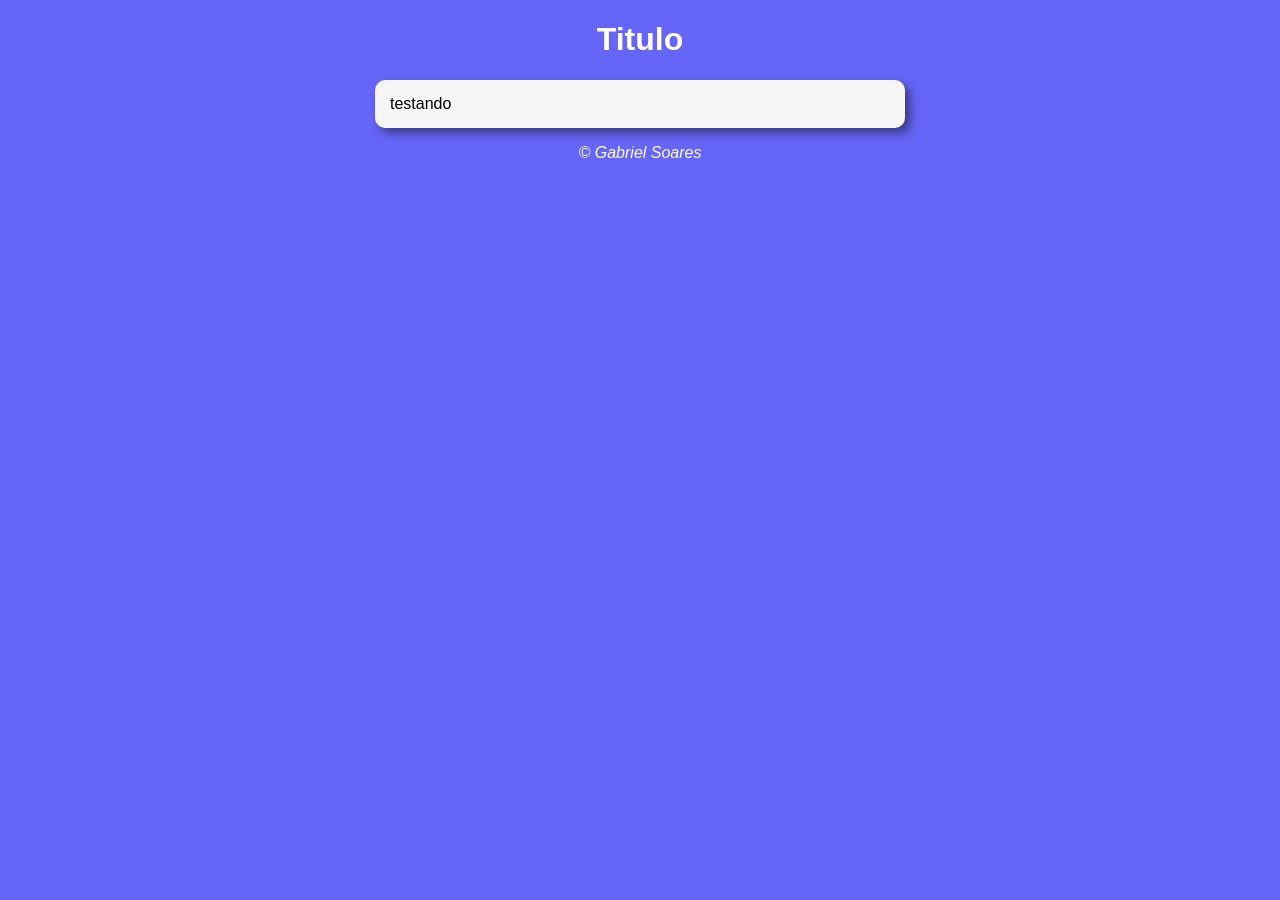
==== aula12ex/ex014/index.html @ c0d0a684 "Realocando os arquivos" ====
<!DOCTYPE html>
<html lang="pt-br">
<head>
    <meta charset="UTF-8">
    <meta name="viewport" content="width=device-width, initial-scale=1.0">
    <title>Modelo de Exercício</title>
    <link rel="stylesheet" href="style.css">
</head>
<body>
    <header>
        <h1>Titulo</h1>
    </header>
    <section>
        <div>
            testando
        </div>
        <div>

        </div>
    </section>
    <footer>
        <p>&copy; Gabriel Soares</p>
    </footer>

    <script src="script.js"></script>
</body>
</html>
---- aula12ex/ex014/style.css ----
body{
background-color: rgb(101, 101, 247);
font-family:'Segoe UI', Tahoma, Geneva, Verdana, sans-serif;
}

header{
color: white;
text-align: center;
}

section{
background-color: whitesmoke;
border-radius: 10px;
padding: 15px;
width: 500px;
margin: auto;
box-shadow: 5px 5px 10px rgba(0, 0, 0, 0.438);
}

footer{
color: white;
text-align: center;
font-style: italic;
}
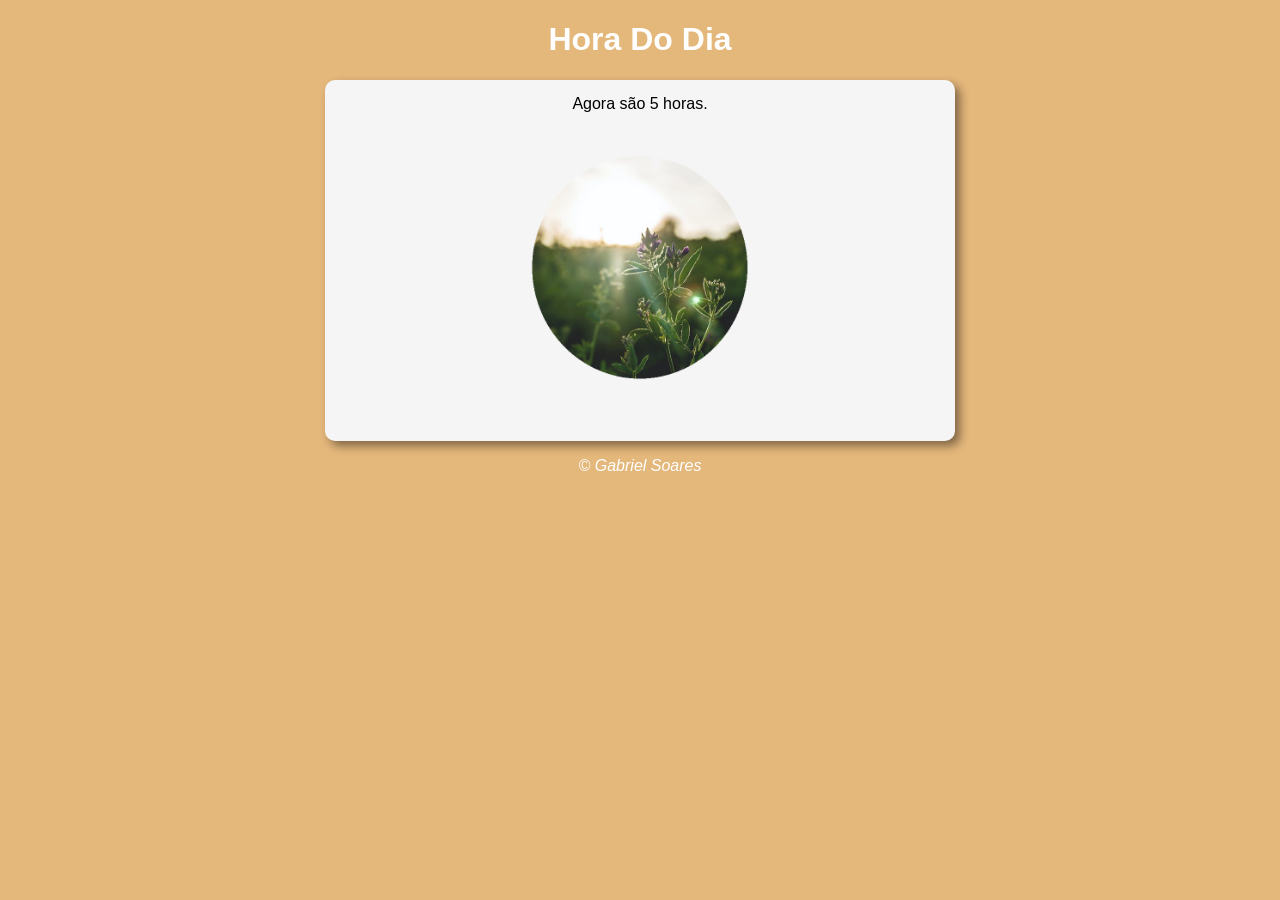
==== commit 91606212: "Atualização ex14" ====
--- a/aula12ex/ex014/index.html
+++ b/aula12ex/ex014/index.html
@@ -3,18 +3,19 @@
 <head>
     <meta charset="UTF-8">
     <meta name="viewport" content="width=device-width, initial-scale=1.0">
-    <title>Modelo de Exercício</title>
+    <title>Hora do Dia</title>
     <link rel="stylesheet" href="style.css">
 </head>
-<body>
+<body onload="carregar()">
     <header>
-        <h1>Titulo</h1>
+        <h1>Hora Do Dia</h1>
     </header>
     <section>
-        <div>
-            testando
+        <div id="msg">
+          Aqui vai aparecer a mensagem...
         </div>
-        <div>
+        <div id="foto">
+            <img id="imagem" src="../img/manha.png" alt="Foto do dia">
 
         </div>
     </section>
--- a/aula12ex/ex014/style.css
+++ b/aula12ex/ex014/style.css
@@ -12,9 +12,19 @@
 background-color: whitesmoke;
 border-radius: 10px;
 padding: 15px;
-width: 500px;
+max-width: 600px;
+max-height: 500px;
 margin: auto;
 box-shadow: 5px 5px 10px rgba(0, 0, 0, 0.438);
+}
+
+div{
+    text-align: center;
+}
+
+img{
+    width: 550px;
+    max-height: 350px;
 }
 
 footer{
